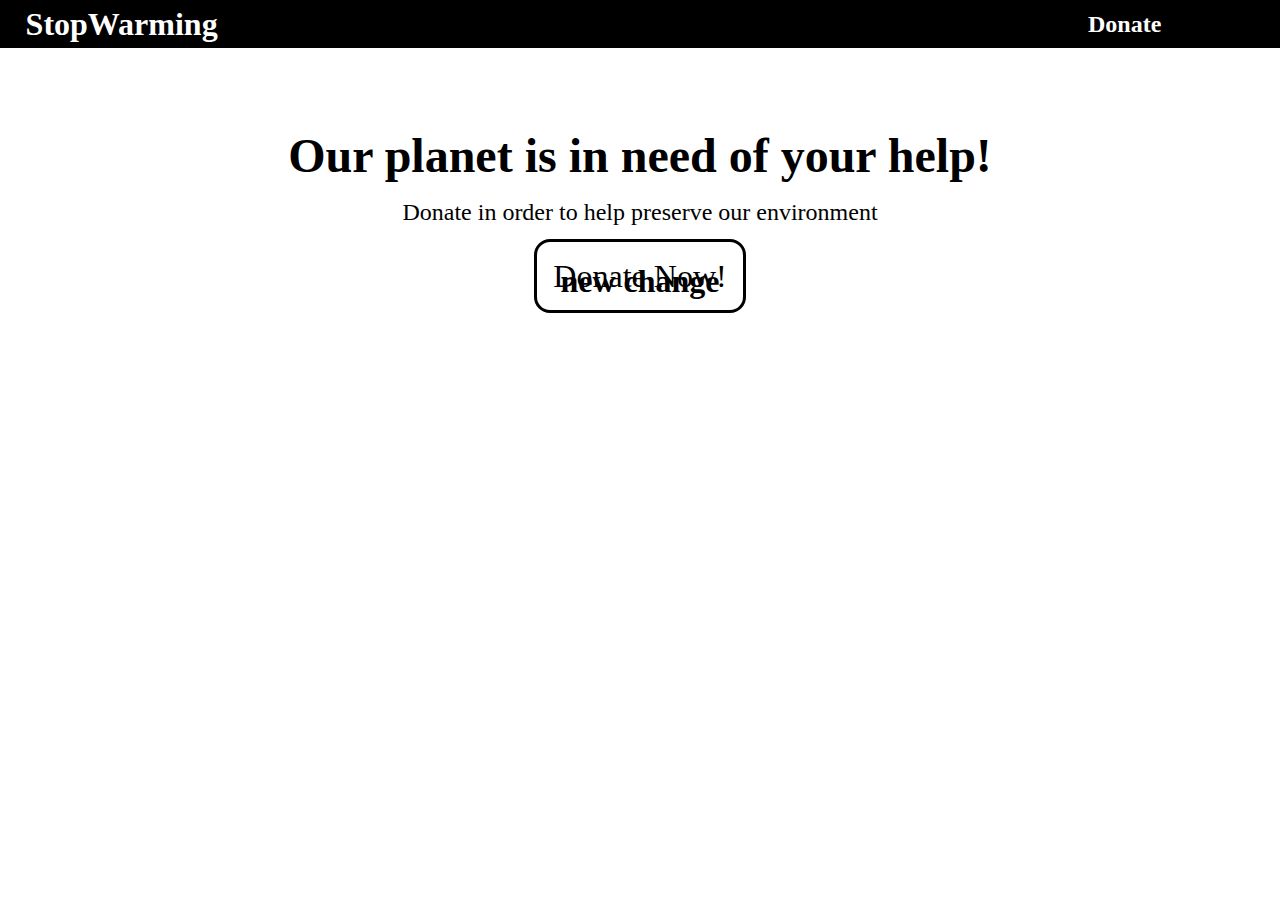
==== index.html @ a9ff155c "practice change" ====
<!DOCTYPE html>
<html lang="en">
<head>
    <meta charset="UTF-8">
    <meta name="viewport" content="width=device-width, initial-scale=1.0">
    <title>Document</title>
    <link rel="stylesheet" href="index.css">
</head>
<body>

    <div class="navbar">
        <h1 class="nav-name">StopWarming</h1>
        <h2 class="nav-donate"><a>Donate</a></h2>
    </div>    

    <div class="header">
        <h1 class="heading">Our planet is in need of your help!</h1>
        <p class="message">Donate in order to help preserve our environment</p>
        <btn class="cta"><a>Donate Now!</a></btn>
        <h1>new change</h1>
    </div>


    </navbar>
</body>
</html>
---- index.css ----
*{
    margin: 0;
}

.navbar{
    color: white;
    background-color: black;
    margin: 0;
    width: 100%;
    height: 3rem;
    display: flex;

}

.nav-name{
    position: relative;
    align-self: center;
    left: 2%;
}

.nav-donate{
    align-self: center;
    position: relative;
    left: 70%;
}

.header{
    margin: 2rem;
    padding: 2rem;
    text-align: center;

}

.heading{
    position: relative;
    display: block;
    padding: 1rem;
    font-size: 3rem; 
}

.message{
    font-size: 1.5rem;
}

.cta{
    border: solid;
    border-radius: 1rem;
    font-size: 2rem;
    padding: 1rem;
    position: relative;
    top: 2rem;
}
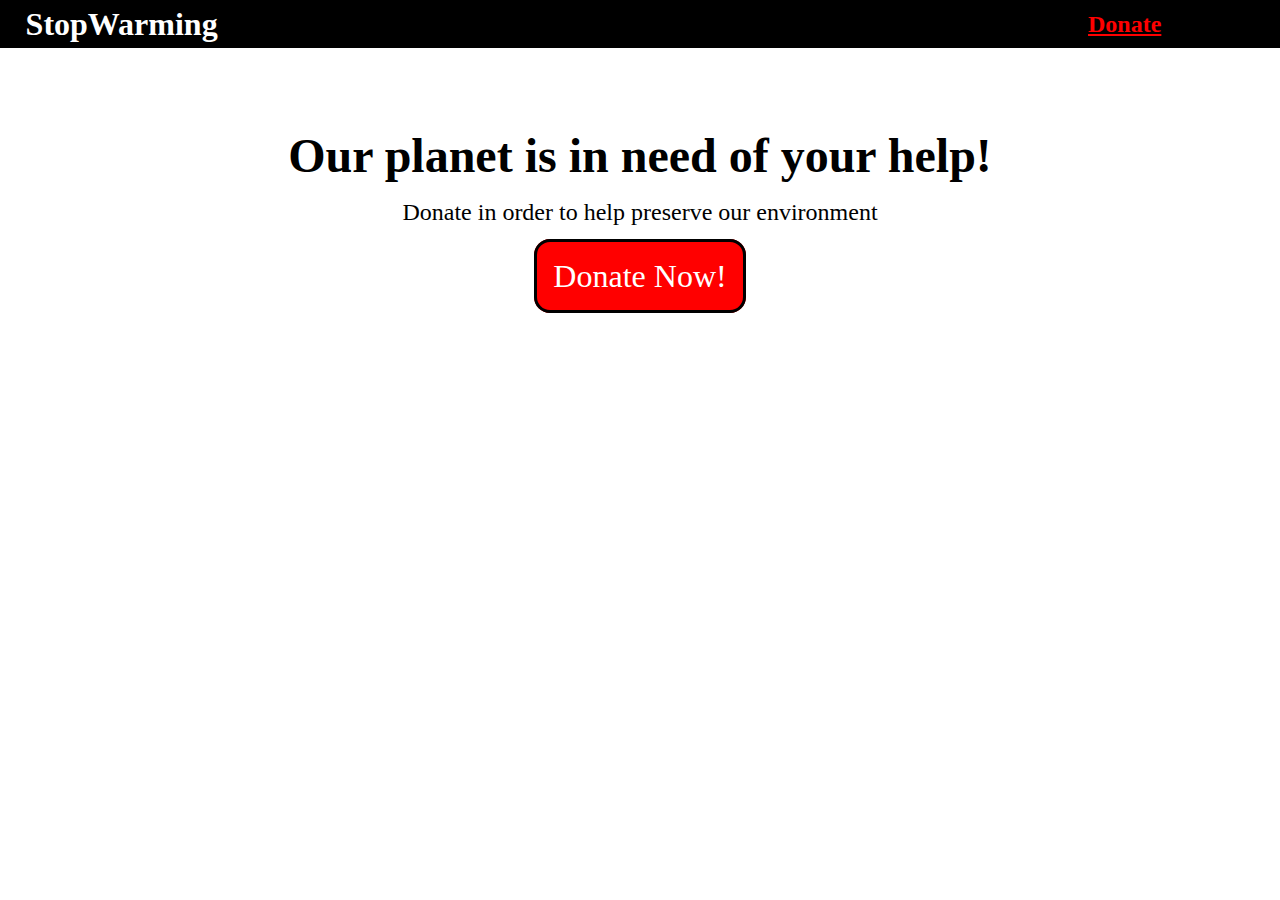
==== commit 37ad3091: "Add CSS to donation button" ====
--- a/index.html
+++ b/index.html
@@ -10,14 +10,13 @@
 
     <div class="navbar">
         <h1 class="nav-name">StopWarming</h1>
-        <h2 class="nav-donate"><a>Donate</a></h2>
+        <h2 class="nav-donate"><a href="/donation.html">Donate</a></h2>
     </div>    
 
     <div class="header">
         <h1 class="heading">Our planet is in need of your help!</h1>
         <p class="message">Donate in order to help preserve our environment</p>
-        <btn class="cta"><a>Donate Now!</a></btn>
-        <h1>new change</h1>
+        <btn class="cta"><a href="/donation.html">Donate Now!</a></btn>
     </div>
 
 
--- a/index.css
+++ b/index.css
@@ -49,4 +49,14 @@
     padding: 1rem;
     position: relative;
     top: 2rem;
+    background-color: red;
+    
 }
+    .cta a {
+        color: white;
+        text-decoration: none;
+    }
+    
+    .nav-donate a {
+        color: red;
+    }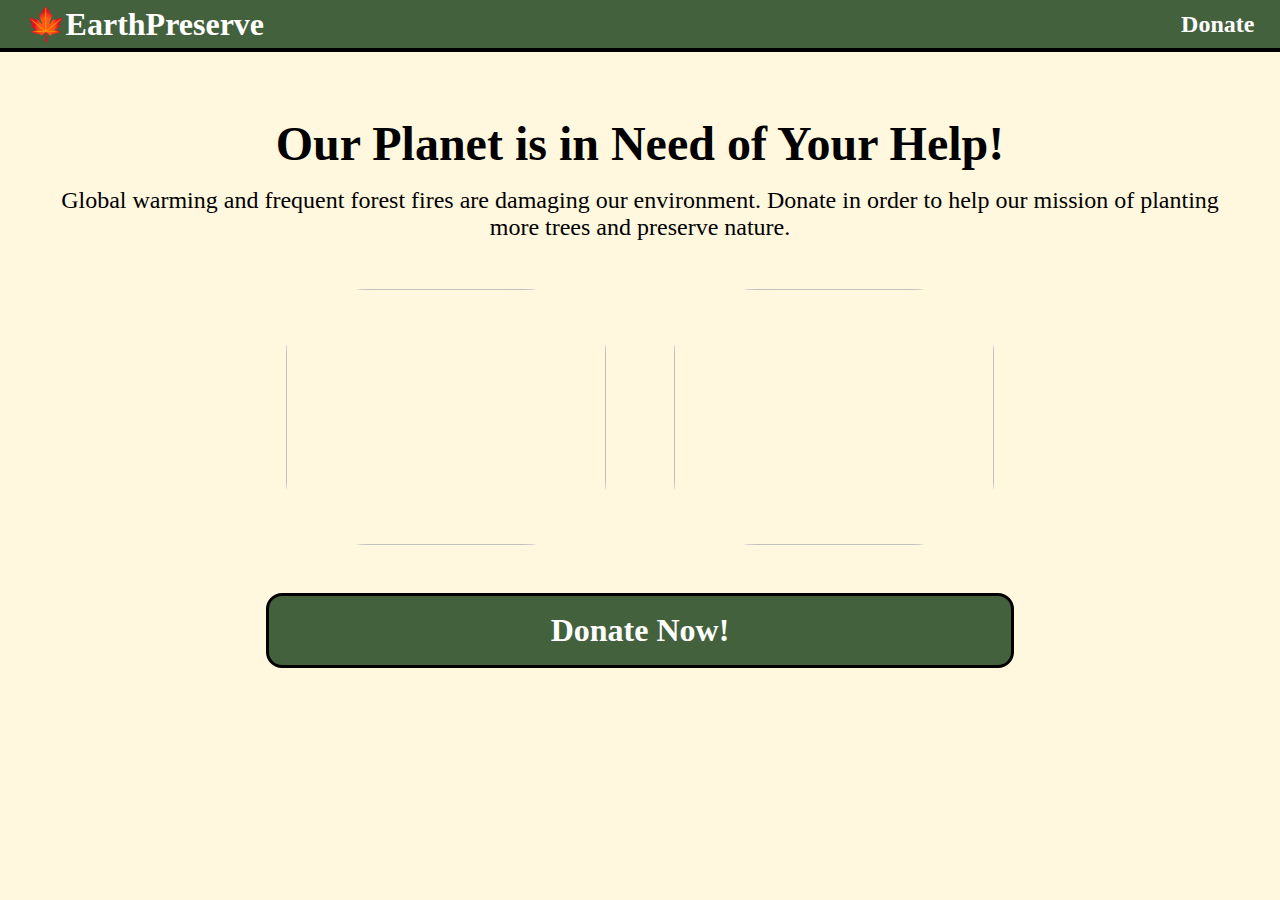
==== commit 923f2819: "added images to homepage and adjusted css" ====
--- a/index.html
+++ b/index.html
@@ -9,14 +9,19 @@
 <body>
 
     <div class="navbar">
-        <h1 class="nav-name">StopWarming</h1>
-        <h2 class="nav-donate"><a href="/donation.html">Donate</a></h2>
+        <h1 class="nav-name">🍁EarthPreserve</h1>
+        <h2 class="nav-donate"><a href="./donation.html">Donate</a></h2>
     </div>    
 
     <div class="header">
-        <h1 class="heading">Our planet is in need of your help!</h1>
-        <p class="message">Donate in order to help preserve our environment</p>
-        <btn class="cta"><a href="/donation.html">Donate Now!</a></btn>
+        <h1 class="heading">Our Planet is in Need of Your Help!</h1>
+        <p class="message">Global warming and frequent forest fires are damaging our environment.
+            Donate in order to help our mission of planting more trees and preserve nature.</p>
+        <div class="images-container">
+            <img class="image1" src="https://cdn.pixabay.com/photo/2018/11/17/22/15/trees-3822149_1280.jpg">
+            <img class="image2" src="https://cdn.pixabay.com/photo/2015/12/01/20/28/forest-1072828_640.jpg">
+        </div>
+        <a class="cta" href="./donation.html">Donate Now!</a>
     </div>
 
 
--- a/index.css
+++ b/index.css
@@ -2,14 +2,21 @@
     margin: 0;
 }
 
+body{
+    background-color: #FFF8DE;
+}
+
 .navbar{
     color: white;
-    background-color: black;
+    background-color: #44613d;
     margin: 0;
     width: 100%;
     height: 3rem;
     display: flex;
-
+    border-bottom: solid;
+    border-width: 4px;
+    border-color: black;
+    gap: 20%;
 }
 
 .nav-name{
@@ -20,15 +27,14 @@
 
 .nav-donate{
     align-self: center;
-    position: relative;
-    left: 70%;
+    position: absolute;
+    right: 2%;
 }
 
 .header{
-    margin: 2rem;
+    margin: 1rem;
     padding: 2rem;
     text-align: center;
-
 }
 
 .heading{
@@ -40,23 +46,52 @@
 
 .message{
     font-size: 1.5rem;
+    margin-bottom: 1rem;
 }
 
 .cta{
     border: solid;
+    border-color: black;
+    border-width: 3px;
     border-radius: 1rem;
     font-size: 2rem;
     padding: 1rem;
     position: relative;
-    top: 2rem;
-    background-color: red;
+    display: inline-block;
+    background-color: #44613d;
+    width: 60%; 
+    color: white;
+    text-decoration: none;
+    transition: 500ms ease;
+    font-weight: 700;
+}
     
+.nav-donate a {
+    color: white;
+    text-decoration: none;
 }
-    .cta a {
-        color: white;
-        text-decoration: none;
-    }
-    
-    .nav-donate a {
-        color: red;
-    }+
+.images-container{
+    margin: 1rem;
+}
+
+.image1{
+    width: 20rem;
+    height: 16rem;
+    padding: 2rem;
+    border-radius: 30%;
+}
+
+.image2{
+    width: 20rem;
+    height: 16rem;
+    padding: 2rem;
+    border-radius: 30%;
+}
+
+.cta:hover{
+    border-color:#44613d;
+    background-color:#FFF8DE;
+    color: #44613d;
+    transition: 500ms ease;
+}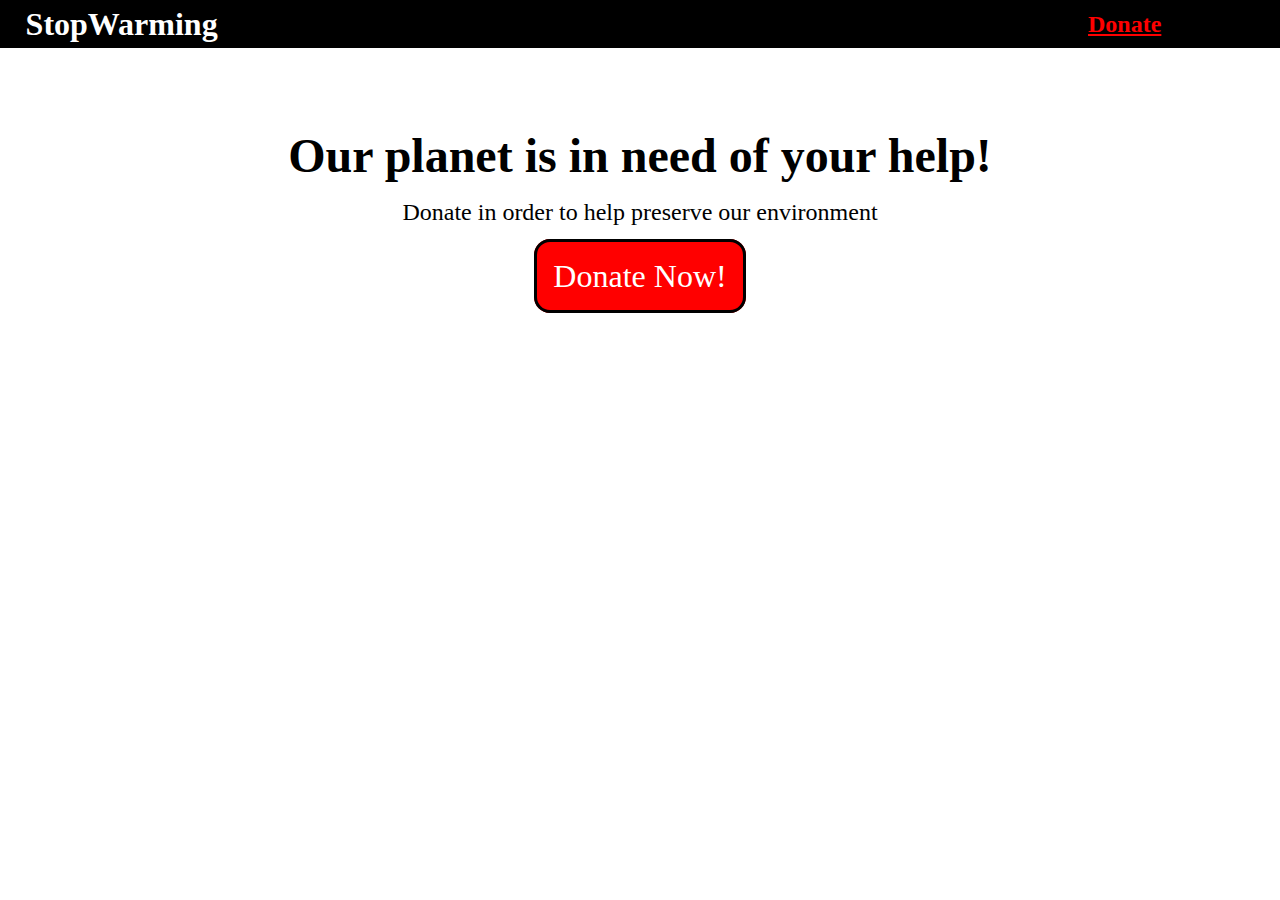
==== commit abf8040a: "merging changes to donation-branch" ====
--- a/index.html
+++ b/index.html
@@ -9,19 +9,14 @@
 <body>
 
     <div class="navbar">
-        <h1 class="nav-name">🍁EarthPreserve</h1>
-        <h2 class="nav-donate"><a href="./donation.html">Donate</a></h2>
+        <h1 class="nav-name">StopWarming</h1>
+        <h2 class="nav-donate"><a href="/donation.html">Donate</a></h2>
     </div>    
 
     <div class="header">
-        <h1 class="heading">Our Planet is in Need of Your Help!</h1>
-        <p class="message">Global warming and frequent forest fires are damaging our environment.
-            Donate in order to help our mission of planting more trees and preserve nature.</p>
-        <div class="images-container">
-            <img class="image1" src="https://cdn.pixabay.com/photo/2018/11/17/22/15/trees-3822149_1280.jpg">
-            <img class="image2" src="https://cdn.pixabay.com/photo/2015/12/01/20/28/forest-1072828_640.jpg">
-        </div>
-        <a class="cta" href="./donation.html">Donate Now!</a>
+        <h1 class="heading">Our planet is in need of your help!</h1>
+        <p class="message">Donate in order to help preserve our environment</p>
+        <btn class="cta"><a href="/donation.html">Donate Now!</a></btn>
     </div>
 
 
--- a/index.css
+++ b/index.css
@@ -2,21 +2,14 @@
     margin: 0;
 }
 
-body{
-    background-color: #FFF8DE;
-}
-
 .navbar{
     color: white;
-    background-color: #44613d;
+    background-color: black;
     margin: 0;
     width: 100%;
     height: 3rem;
     display: flex;
-    border-bottom: solid;
-    border-width: 4px;
-    border-color: black;
-    gap: 20%;
+
 }
 
 .nav-name{
@@ -27,14 +20,15 @@
 
 .nav-donate{
     align-self: center;
-    position: absolute;
-    right: 2%;
+    position: relative;
+    left: 70%;
 }
 
 .header{
-    margin: 1rem;
+    margin: 2rem;
     padding: 2rem;
     text-align: center;
+
 }
 
 .heading{
@@ -46,52 +40,23 @@
 
 .message{
     font-size: 1.5rem;
-    margin-bottom: 1rem;
 }
 
 .cta{
     border: solid;
-    border-color: black;
-    border-width: 3px;
     border-radius: 1rem;
     font-size: 2rem;
     padding: 1rem;
     position: relative;
-    display: inline-block;
-    background-color: #44613d;
-    width: 60%; 
-    color: white;
-    text-decoration: none;
-    transition: 500ms ease;
-    font-weight: 700;
+    top: 2rem;
+    background-color: red;
+    
 }
+    .cta a {
+        color: white;
+        text-decoration: none;
+    }
     
-.nav-donate a {
-    color: white;
-    text-decoration: none;
-}
-
-.images-container{
-    margin: 1rem;
-}
-
-.image1{
-    width: 20rem;
-    height: 16rem;
-    padding: 2rem;
-    border-radius: 30%;
-}
-
-.image2{
-    width: 20rem;
-    height: 16rem;
-    padding: 2rem;
-    border-radius: 30%;
-}
-
-.cta:hover{
-    border-color:#44613d;
-    background-color:#FFF8DE;
-    color: #44613d;
-    transition: 500ms ease;
-}+    .nav-donate a {
+        color: red;
+    }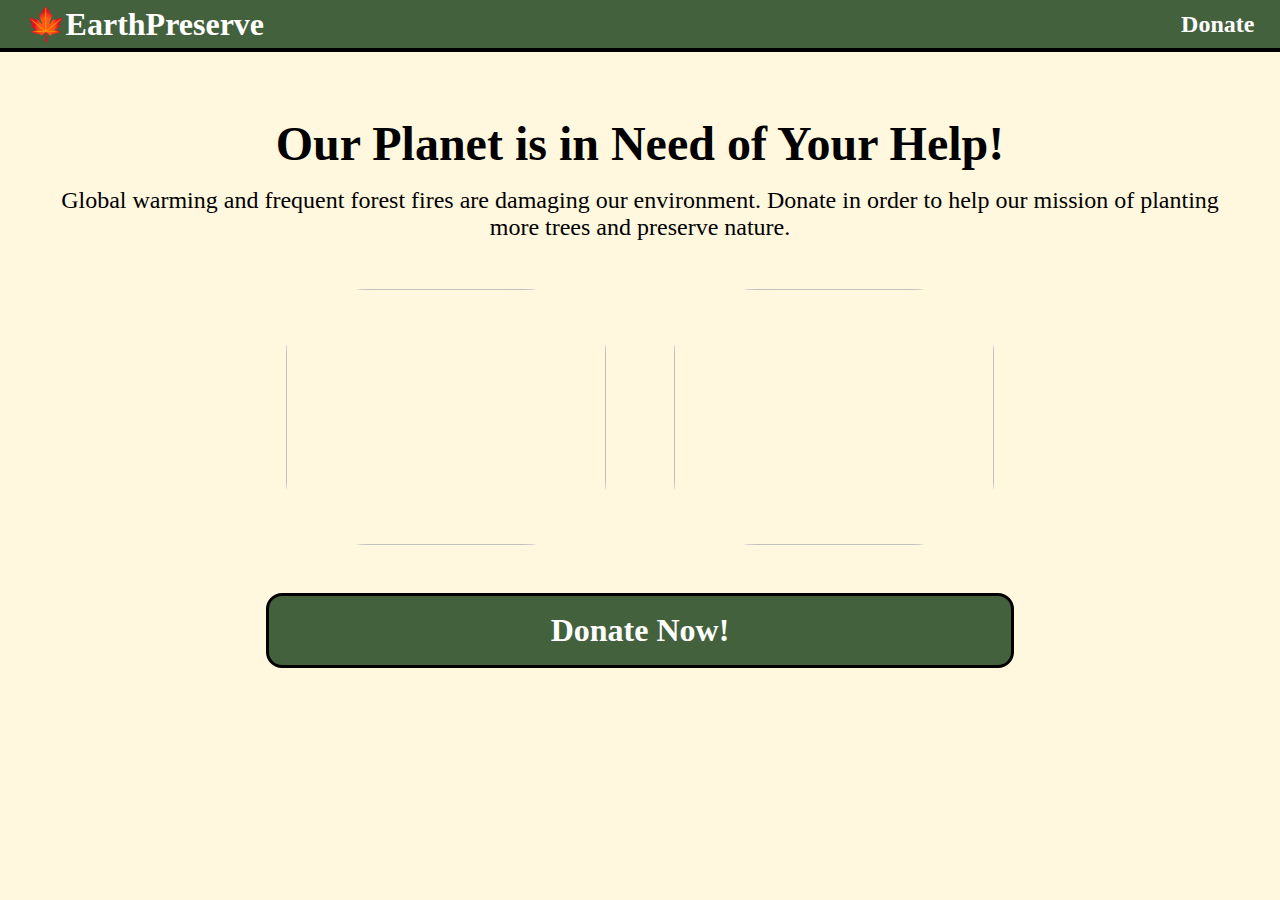
==== commit 1636fa04: "merge" ====
--- a/index.html
+++ b/index.html
@@ -3,20 +3,26 @@
 <head>
     <meta charset="UTF-8">
     <meta name="viewport" content="width=device-width, initial-scale=1.0">
-    <title>Document</title>
+    <title>🍁EarthPreserve</title>
     <link rel="stylesheet" href="index.css">
+    <link rel="icon" href="favicon.ico">
 </head>
 <body>
 
     <div class="navbar">
-        <h1 class="nav-name">StopWarming</h1>
-        <h2 class="nav-donate"><a href="/donation.html">Donate</a></h2>
+        <h1 class="nav-name"><a href="./index.html">🍁EarthPreserve</a></h1>
+        <h2 class="nav-donate"><a href="./donation.html">Donate</a></h2>
     </div>    
 
     <div class="header">
-        <h1 class="heading">Our planet is in need of your help!</h1>
-        <p class="message">Donate in order to help preserve our environment</p>
-        <btn class="cta"><a href="/donation.html">Donate Now!</a></btn>
+        <h1 class="heading">Our Planet is in Need of Your Help!</h1>
+        <p class="message">Global warming and frequent forest fires are damaging our environment.
+            Donate in order to help our mission of planting more trees and preserve nature.</p>
+        <div class="images-container">
+            <img class="image1" src="https://cdn.pixabay.com/photo/2018/11/17/22/15/trees-3822149_1280.jpg">
+            <img class="image2" src="https://cdn.pixabay.com/photo/2015/12/01/20/28/forest-1072828_640.jpg">
+        </div>
+        <a class="cta" href="./donation.html">Donate Now!</a>
     </div>
 
 
--- a/index.css
+++ b/index.css
@@ -2,14 +2,22 @@
     margin: 0;
 }
 
+body{
+    background-color: #FFF8DE;
+}
+
+/**********navbar CSS*************/
 .navbar{
     color: white;
-    background-color: black;
+    background-color: #44613d;
     margin: 0;
     width: 100%;
     height: 3rem;
     display: flex;
-
+    border-bottom: solid;
+    border-width: 4px;
+    border-color: black;
+    gap: 20%;
 }
 
 .nav-name{
@@ -18,17 +26,28 @@
     left: 2%;
 }
 
+.nav-name a {
+    color: white;
+    text-decoration: none;
+}
+
 .nav-donate{
     align-self: center;
-    position: relative;
-    left: 70%;
+    position: absolute;
+    right: 2%;
 }
 
+.nav-donate a {
+    color: white;
+    text-decoration: none;
+}
+/************end navbar CSS*********/
+
+
 .header{
-    margin: 2rem;
+    margin: 1rem;
     padding: 2rem;
     text-align: center;
-
 }
 
 .heading{
@@ -40,23 +59,47 @@
 
 .message{
     font-size: 1.5rem;
+    margin-bottom: 1rem;
 }
 
 .cta{
     border: solid;
+    border-color: black;
+    border-width: 3px;
     border-radius: 1rem;
     font-size: 2rem;
     padding: 1rem;
     position: relative;
-    top: 2rem;
-    background-color: red;
-    
+    display: inline-block;
+    background-color: #44613d;
+    width: 60%; 
+    color: white;
+    text-decoration: none;
+    transition: 500ms ease;
+    font-weight: 700;
 }
-    .cta a {
-        color: white;
-        text-decoration: none;
-    }
-    
-    .nav-donate a {
-        color: red;
-    }+
+.images-container{
+    margin: 1rem;
+}
+
+.image1{
+    width: 20rem;
+    height: 16rem;
+    padding: 2rem;
+    border-radius: 30%;
+}
+
+.image2{
+    width: 20rem;
+    height: 16rem;
+    padding: 2rem;
+    border-radius: 30%;
+}
+
+.cta:hover{
+    border-color:#44613d;
+    background-color:#FFF8DE;
+    color: #44613d;
+    transition: 500ms ease;
+}